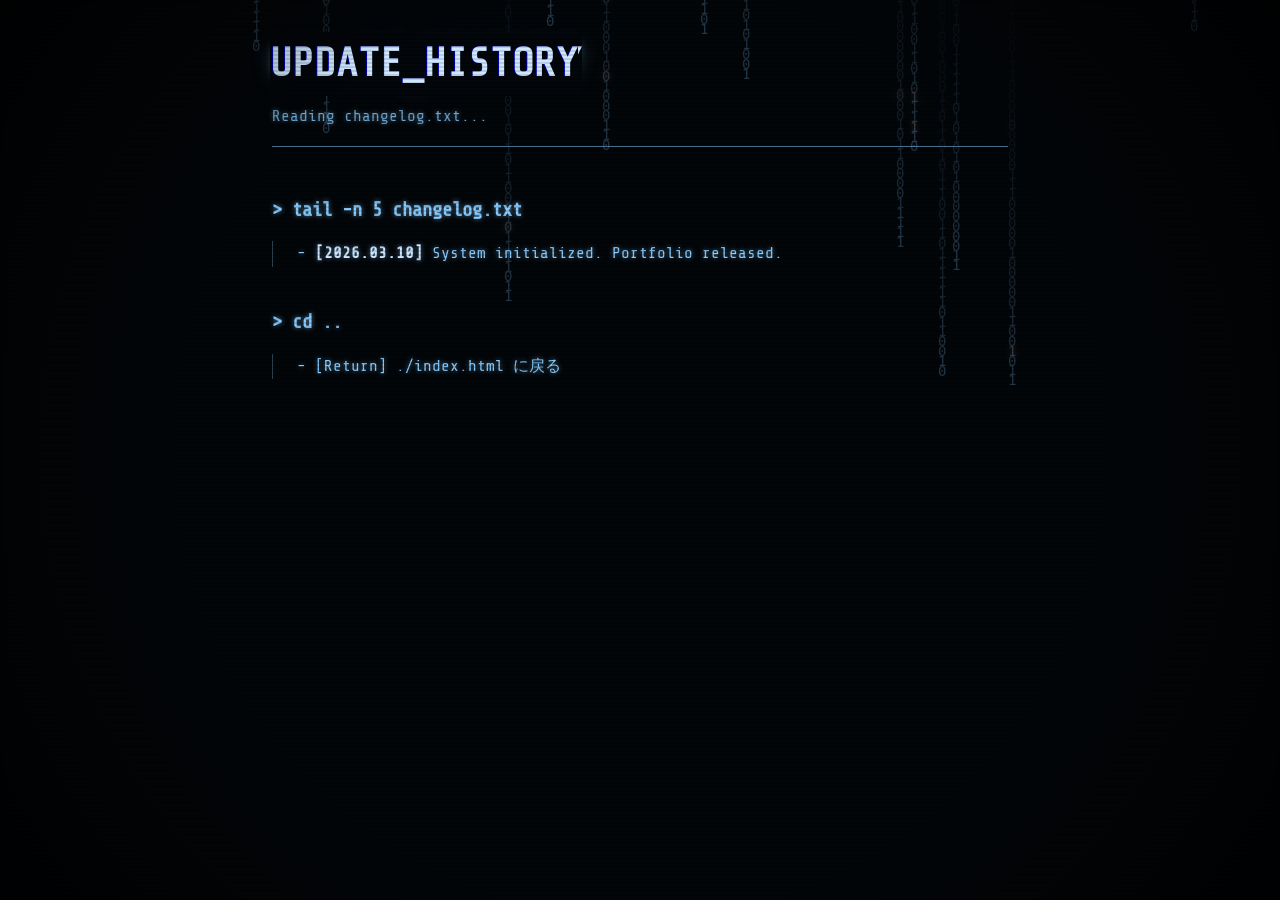
==== changelog.html @ 9b09b0aa "create chagelog.html" ====
<!DOCTYPE html>
<html lang="ja">
<head>
    <meta charset="UTF-8">
    <meta name="viewport" content="width=device-width, initial-scale=1.0">
    <title>CHANGELOG :: DorothyDolce</title>
    <link rel="stylesheet" href="style.css">
</head>
<body>
    <canvas id="matrix-canvas"></canvas>
    <div class="crt-overlay"></div>
    <div class="scanlines"></div>
    
    <div class="container">
        <header>
            <div class="header-top">
                <h1 class="glitch" data-text="UPDATE_HISTORY">UPDATE_HISTORY</h1>
            </div>
            <p class="subtitle">Reading changelog.txt...</p>
        </header>

        <main>
            <section class="terminal-block">
                <h2>&gt; tail -n 5 changelog.txt</h2>
                <div class="content delay-1">
                    <ul>
                        <li><span class="highlight">[2026.03.10]</span> System initialized. Portfolio released.</li>
                    </ul>
                </div>
            </section>

            <section class="terminal-block">
                <h2>&gt; cd ..</h2>
                <div class="content delay-2">
                    <ul class="link-list">
                        <li><a href="index.html">[Return] ./index.html に戻る</a></li>
                    </ul>
                </div>
            </section>
        </main>
    </div>

    <script src="script.js"></script>
</body>
</html>
---- style.css ----
@import url('https://fonts.googleapis.com/css2?family=Share+Tech+Mono&display=swap');

:root {
    --bg-color: #03060a;
    --text-color: #88ccff;
    --glow-color: rgba(136, 204, 255, 0.6);
    --highlight-color: #d0e8ff;
    --font-mono: 'Share Tech Mono', monospace;
}

* {
    box-sizing: border-box;
    margin: 0;
    padding: 0;
}

body {
    background-color: var(--bg-color);
    color: var(--text-color);
    font-family: var(--font-mono);
    line-height: 1.6;
    overflow-x: hidden;
    position: relative;
    min-height: 100vh;
}

#matrix-canvas {
    position: fixed;
    top: 0;
    left: 0;
    width: 100%;
    height: 100%;
    z-index: 1;
    /* Below content, above base background */
    opacity: 0.25;
    /* Keep it subtle so it doesn't overpower text */
    pointer-events: none;
}

/* CRT Effects */
.crt-overlay {
    position: fixed;
    top: 0;
    left: 0;
    bottom: 0;
    right: 0;
    background: radial-gradient(circle, rgba(0, 0, 0, 0) 60%, rgba(0, 0, 0, 0.8) 100%);
    pointer-events: none;
    z-index: 100;
}

/* Boot Sequence Overlay */
.boot-overlay {
    position: fixed;
    top: 0;
    left: 0;
    bottom: 0;
    right: 0;
    background-color: var(--bg-color);
    z-index: 1000;
    padding: 2rem;
    font-family: var(--font-mono);
    color: var(--text-color);
    text-shadow: 0 0 5px var(--glow-color);
    transition: opacity 1.5s ease;
    font-size: 1.2rem;
    line-height: 1.5;
}

.boot-cursor {
    animation: blink 1s step-end infinite;
    display: inline-block;
}

.boot-hidden {
    opacity: 0;
    pointer-events: none;
}

.scanlines {
    position: fixed;
    top: 0;
    left: 0;
    bottom: 0;
    right: 0;
    background: linear-gradient(to bottom, rgba(255, 255, 255, 0), rgba(255, 255, 255, 0) 50%, rgba(0, 0, 0, 0.15) 50%, rgba(0, 0, 0, 0.15));
    background-size: 100% 4px;
    pointer-events: none;
    z-index: 99;
    opacity: 0.8;
}

body::after {
    content: " ";
    display: block;
    position: fixed;
    top: 0;
    left: 0;
    bottom: 0;
    right: 0;
    background: rgba(18, 16, 16, 0.1);
    opacity: 0;
    z-index: 99;
    pointer-events: none;
    animation: flicker 0.15s infinite;
}

@keyframes flicker {
    0% {
        opacity: 0.05;
    }

    50% {
        opacity: 0.01;
    }

    100% {
        opacity: 0.08;
    }
}

.container {
    max-width: 800px;
    margin: 0 auto;
    padding: 2rem;
    position: relative;
    z-index: 10;
    text-shadow: 0 0 5px var(--glow-color);
}

header {
    margin-bottom: 3rem;
    border-bottom: 1px solid var(--glow-color);
    padding-bottom: 1rem;
}

.header-top {
    display: flex;
    justify-content: space-between;
    align-items: flex-start;
    flex-wrap: wrap;
    gap: 1rem;
}

/* Nixie Tube Style (Pale Blue Variant) */
.nixie-clock {
    display: flex;
    align-items: center;
    background: rgba(10, 15, 25, 0.8);
    padding: 10px 15px;
    border-radius: 8px;
    border: 1px solid rgba(136, 204, 255, 0.2);
    box-shadow: inset 0 0 10px rgba(0, 0, 0, 0.8), 0 0 15px rgba(136, 204, 255, 0.1);
}

.nixie-tube {
    position: relative;
    width: 30px;
    height: 50px;
    background: rgba(5, 10, 15, 0.9);
    border-radius: 5px;
    margin: 0 2px;
    display: flex;
    justify-content: center;
    align-items: center;
    overflow: hidden;
    border: 1px solid rgba(136, 204, 255, 0.1);
    box-shadow: inset 0 0 15px rgba(0, 0, 0, 0.9);
}

/* The wire grid in front of the digit */
.nixie-tube .grid {
    position: absolute;
    top: 0;
    left: 0;
    width: 100%;
    height: 100%;
    background-image:
        linear-gradient(rgba(136, 204, 255, 0.05) 1px, transparent 1px),
        linear-gradient(90deg, rgba(136, 204, 255, 0.05) 1px, transparent 1px);
    background-size: 3px 3px;
    pointer-events: none;
    z-index: 5;
}

.nixie-tube .digit {
    font-family: var(--font-mono);
    font-size: 2.2rem;
    color: #e0f0ff;
    text-shadow:
        0 0 5px #88ccff,
        0 0 10px #88ccff,
        0 0 20px #44aaff;
    z-index: 2;
    transform: scaleY(1.2);
    /* Slightly elongated */
}

/* Dim, unlit digits stacked behind the active one (simulation) */
.nixie-tube::before {
    content: "8";
    position: absolute;
    font-family: var(--font-mono);
    font-size: 2.2rem;
    color: rgba(136, 204, 255, 0.05);
    /* very dim back wires */
    text-shadow: none;
    z-index: 1;
    transform: scaleY(1.2) translateX(-1px);
}

.nixie-tube::after {
    content: "0";
    position: absolute;
    font-family: var(--font-mono);
    font-size: 2.2rem;
    color: rgba(136, 204, 255, 0.08);
    /* very dim back wires */
    text-shadow: none;
    z-index: 1;
    transform: scaleY(1.2) translateX(1px);
}

.nixie-separator {
    font-size: 2rem;
    color: #e0f0ff;
    text-shadow: 0 0 10px #88ccff;
    margin: 0 4px;
    animation: blink 1s infinite alternate;
}

@keyframes blink {

    0%,
    20% {
        opacity: 0.2;
        text-shadow: none;
    }

    80%,
    100% {
        opacity: 1;
        text-shadow: 0 0 10px #88ccff;
    }
}

h1 {
    font-size: 2.5rem;
    margin-bottom: 0.5rem;
    color: var(--highlight-color);
    text-shadow: 0 0 10px var(--glow-color), 0 0 20px var(--glow-color);
}

.subtitle {
    font-size: 1rem;
    opacity: 0.8;
}

.terminal-block {
    margin-bottom: 2.5rem;
}

h2 {
    font-size: 1.2rem;
    margin-bottom: 1rem;
    color: var(--text-color);
}

.content {
    padding-left: 1.5rem;
    border-left: 1px solid rgba(136, 204, 255, 0.3);
}

ul {
    list-style: none;
}

li {
    margin-bottom: 0.5rem;
}

li::before {
    content: "- ";
}

.highlight {
    color: var(--highlight-color);
    font-weight: bold;
}

a {
    color: var(--text-color);
    text-decoration: none;
    transition: all 0.3s ease;
}

a:hover {
    color: var(--highlight-color);
    text-shadow: 0 0 10px var(--glow-color), 0 0 20px var(--glow-color), 0 0 30px var(--highlight-color);
    background: rgba(136, 204, 255, 0.1);
}

footer {
    margin-top: 4rem;
    text-align: center;
    font-size: 0.9rem;
    opacity: 0.6;
}

/* Glitch Effect */
.glitch {
    position: relative;
}

.glitch::before,
.glitch::after {
    content: attr(data-text);
    position: absolute;
    top: 0;
    left: 0;
    width: 100%;
    height: 100%;
    background: var(--bg-color);
}

.glitch::before {
    left: 2px;
    text-shadow: -1px 0 rgba(255, 0, 0, 0.7);
    animation: glitch-anim-1 2s infinite linear alternate-reverse;
}

.glitch::after {
    left: -2px;
    text-shadow: -1px 0 rgba(0, 0, 255, 0.7);
    animation: glitch-anim-2 3s infinite linear alternate-reverse;
}

@keyframes glitch-anim-1 {
    0% {
        clip-path: inset(20% 0 80% 0);
    }

    20% {
        clip-path: inset(60% 0 10% 0);
    }

    40% {
        clip-path: inset(40% 0 50% 0);
    }

    60% {
        clip-path: inset(80% 0 5% 0);
    }

    80% {
        clip-path: inset(10% 0 70% 0);
    }

    100% {
        clip-path: inset(30% 0 20% 0);
    }
}

@keyframes glitch-anim-2 {
    0% {
        clip-path: inset(10% 0 60% 0);
    }

    20% {
        clip-path: inset(30% 0 20% 0);
    }

    40% {
        clip-path: inset(70% 0 10% 0);
    }

    60% {
        clip-path: inset(20% 0 50% 0);
    }

    80% {
        clip-path: inset(50% 0 30% 0);
    }

    100% {
        clip-path: inset(5% 0 80% 0);
    }
}

.delay-1, .delay-2, .delay-3, .delay-4 {
    opacity: 0;
}

.show-content .delay-1 {
    animation: fadeIn 2s forwards;
    animation-delay: 1.0s;
}

.show-content .delay-2 {
    animation: fadeIn 2s forwards;
    animation-delay: 2.0s;
}

.show-content .delay-3 {
    animation: fadeIn 2s forwards;
    animation-delay: 3.0s; 
}

.show-content .delay-4 {
    animation: fadeIn 2s forwards;
    animation-delay: 4.0s; 
}

@keyframes fadeIn {
    to {
        opacity: 1;
    }
}
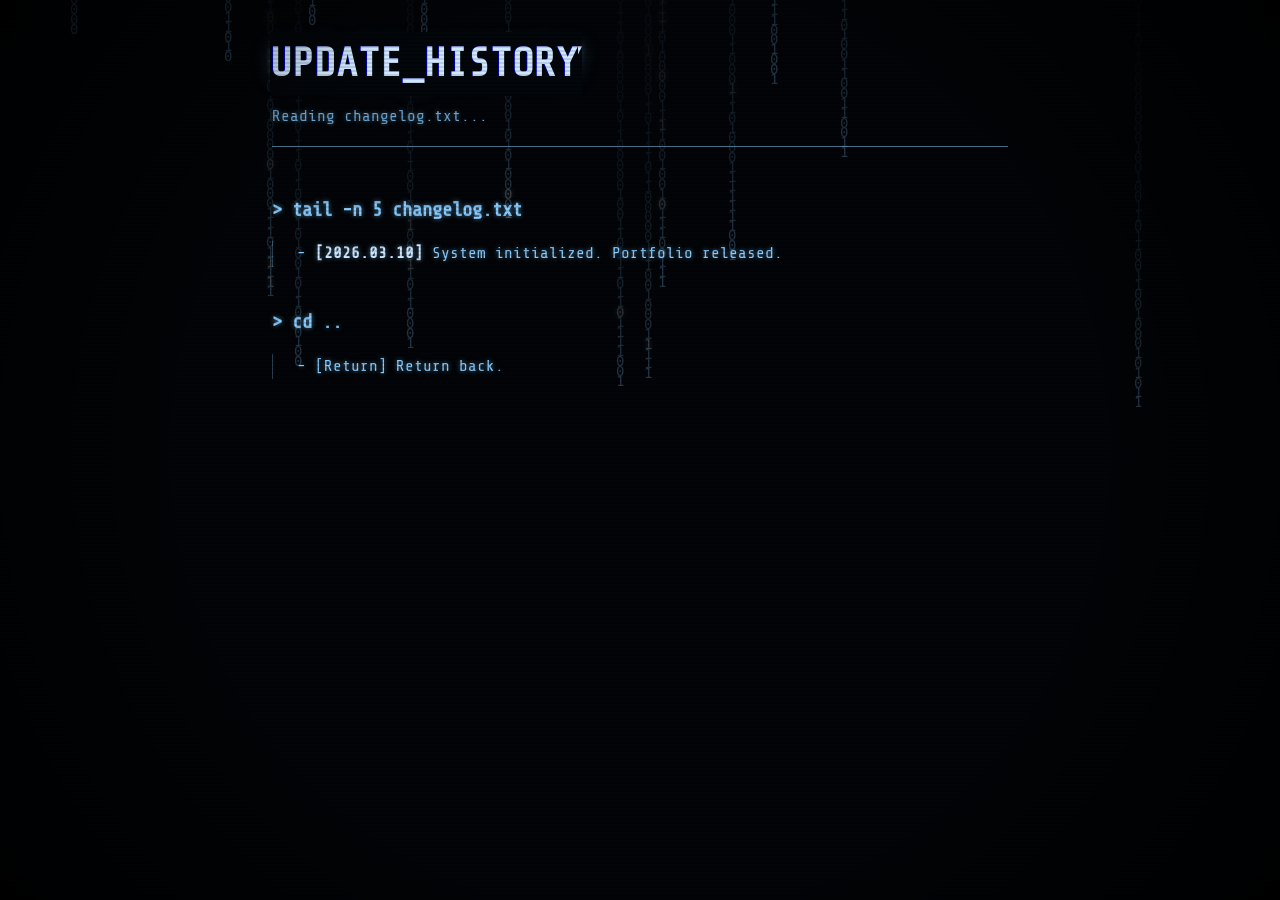
==== commit 64b3e439: "create chagelog.html" ====
--- a/changelog.html
+++ b/changelog.html
@@ -33,7 +33,7 @@
                 <h2>&gt; cd ..</h2>
                 <div class="content delay-2">
                     <ul class="link-list">
-                        <li><a href="index.html">[Return] ./index.html に戻る</a></li>
+                        <li><a href="index.html">[Return] Return back.</a></li>
                     </ul>
                 </div>
             </section>
